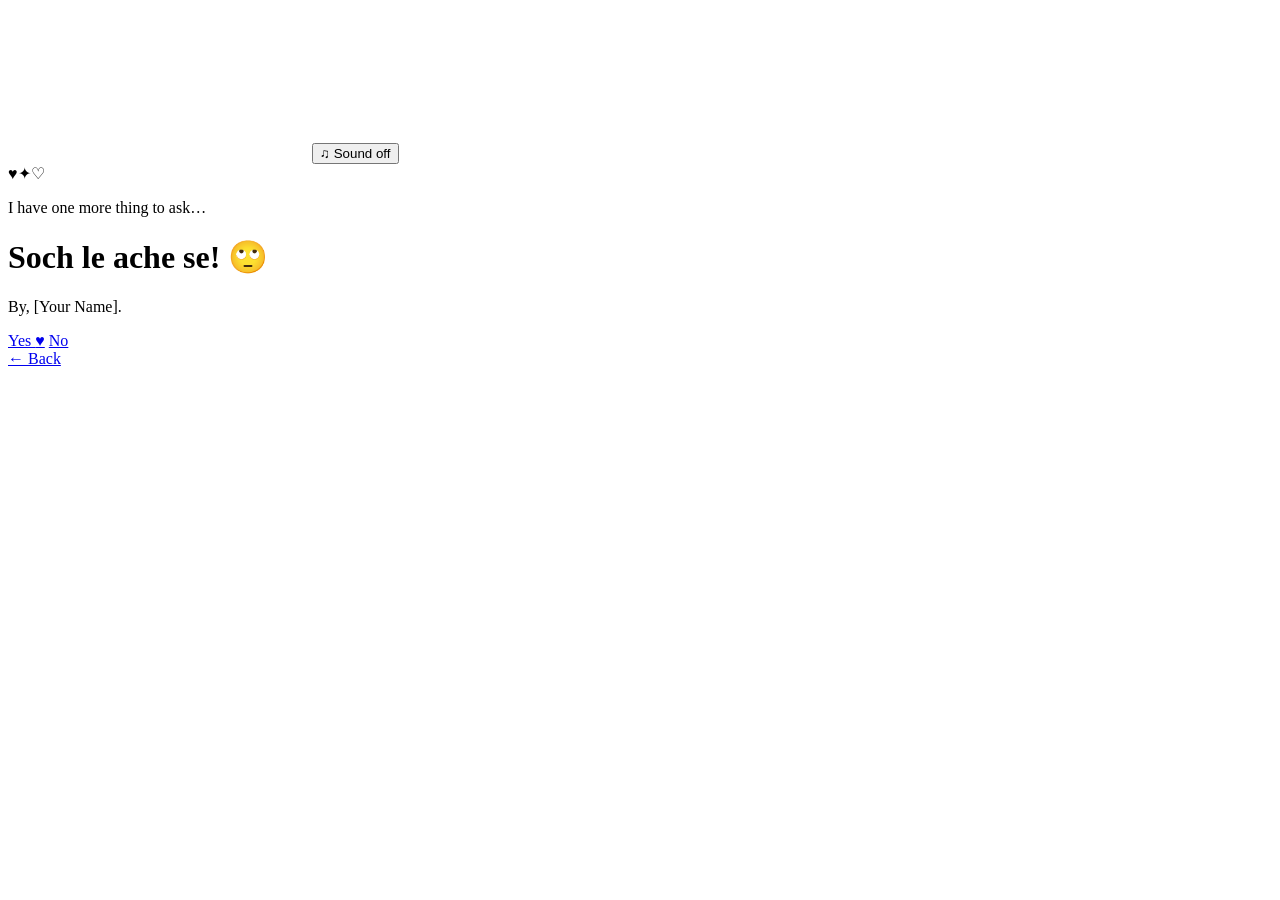
==== no1.html @ 284b9cfb "Centralize editable names in config.js" ====
<!DOCTYPE html>
<html lang="en">
  <head>
    <meta charset="UTF-8" />
    <meta name="viewport" content="width=device-width, initial-scale=1.0" />
    <meta name="theme-color" content="#fff0f5" />
    <title>Are you sure? · A little question</title>
    <link rel="stylesheet" href="./style.css" />
  </head>
  <body>
    <canvas class="love-canvas" aria-hidden="true"></canvas>
    <button class="sound-toggle" type="button" aria-pressed="false" aria-label="Turn sound on">♫ Sound off</button>
    <main class="container">
      <div class="hero-art" aria-hidden="true"><span class="hero-heart">♥</span><span class="sparkle sparkle-one">✦</span><span class="sparkle sparkle-two">♡</span></div>
      <p class="eyebrow">I have one more thing to ask…</p>
      <h1>Soch le ache se! 🙄</h1>
      <p class="byline">By, <span data-name="sender">[Your Name]</span>.</p>
      <div class="btn">
        <a class="button button-yes" href="yes.html">Yes <span aria-hidden="true">♥</span></a>
        <a class="button button-no" href="no2.html">No</a>
      </div>
      <a class="back-link" href="index.html">← Back</a>
    </main>
    <script src="./config.js"></script>
    <script src="./script.js"></script>
  </body>
</html>
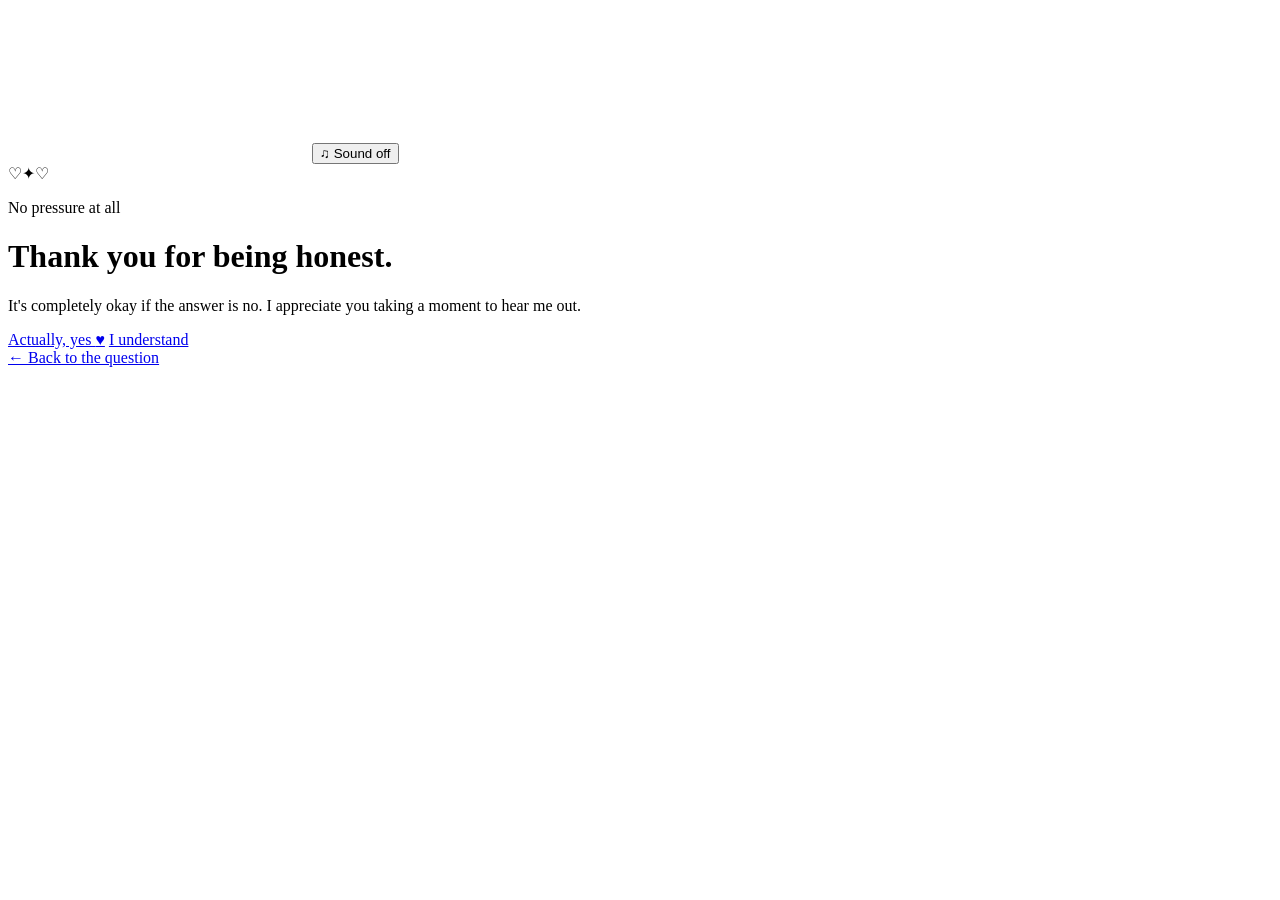
==== commit d4c9de58: "Make the invitation flow longer, heartfelt, and universally English-language friendly." ====
--- a/no1.html
+++ b/no1.html
@@ -4,22 +4,22 @@
     <meta charset="UTF-8" />
     <meta name="viewport" content="width=device-width, initial-scale=1.0" />
     <meta name="theme-color" content="#fff0f5" />
-    <title>Are you sure? · A little question</title>
+    <title>A gentle follow-up · A little question</title>
     <link rel="stylesheet" href="./style.css" />
   </head>
   <body>
     <canvas class="love-canvas" aria-hidden="true"></canvas>
     <button class="sound-toggle" type="button" aria-pressed="false" aria-label="Turn sound on">♫ Sound off</button>
     <main class="container">
-      <div class="hero-art" aria-hidden="true"><span class="hero-heart">♥</span><span class="sparkle sparkle-one">✦</span><span class="sparkle sparkle-two">♡</span></div>
-      <p class="eyebrow">I have one more thing to ask…</p>
-      <h1>Soch le ache se! 🙄</h1>
-      <p class="byline">By, <span data-name="sender">[Your Name]</span>.</p>
+      <div class="hero-art" aria-hidden="true"><span class="hero-heart">♡</span><span class="sparkle sparkle-one">✦</span><span class="sparkle sparkle-two">♡</span></div>
+      <p class="eyebrow">No pressure at all</p>
+      <h1>Thank you for being honest.</h1>
+      <p class="byline">It's completely okay if the answer is no. I appreciate you taking a moment to hear me out.</p>
       <div class="btn">
-        <a class="button button-yes" href="yes.html">Yes <span aria-hidden="true">♥</span></a>
-        <a class="button button-no" href="no2.html">No</a>
+        <a class="button button-yes" href="yes.html">Actually, yes <span aria-hidden="true">♥</span></a>
+        <a class="button button-no" href="no-thanks.html">I understand</a>
       </div>
-      <a class="back-link" href="index.html">← Back</a>
+      <a class="back-link" href="question.html">← Back to the question</a>
     </main>
     <script src="./config.js"></script>
     <script src="./script.js"></script>
